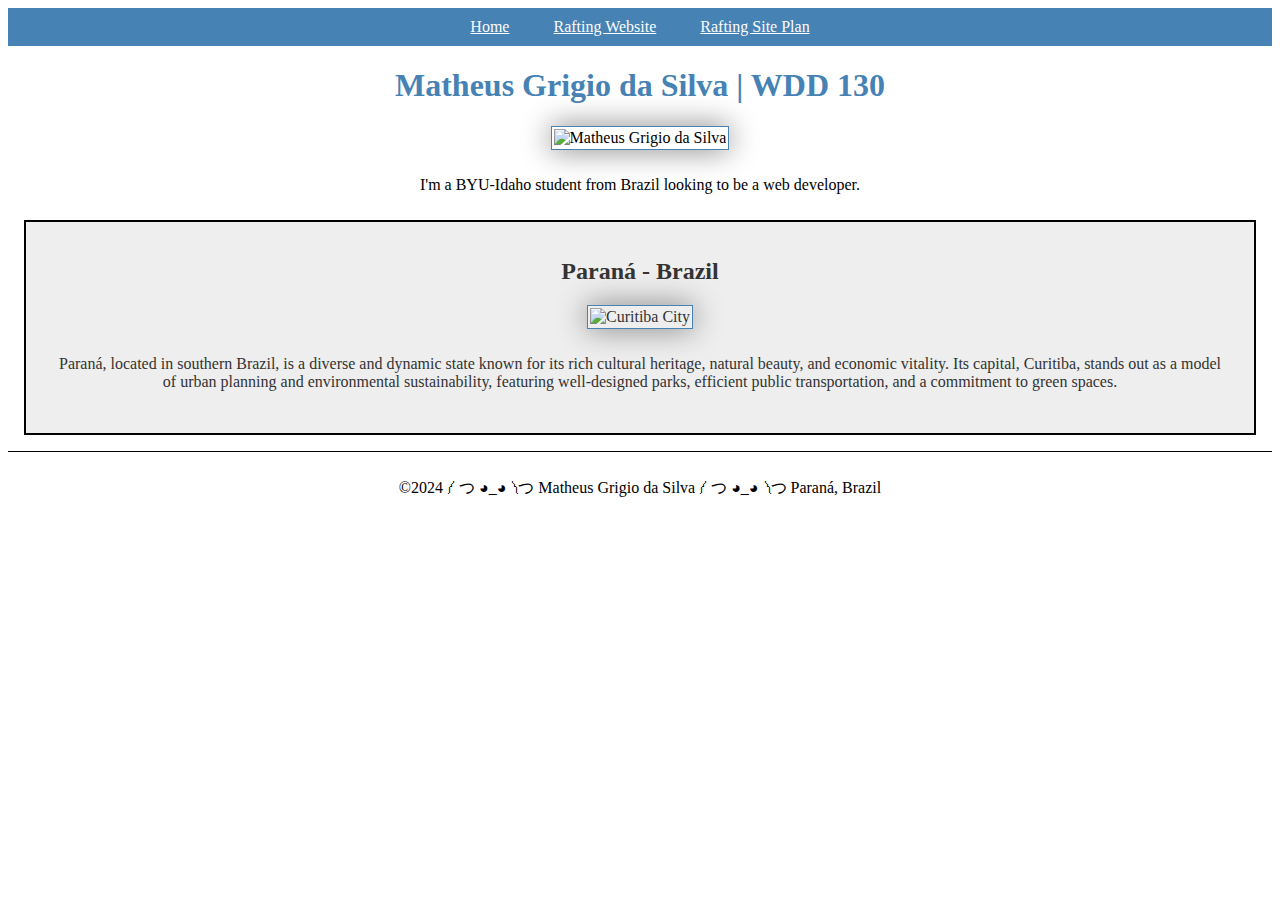
==== index.html @ d1d93ec6 "Improvments in index.html" ====
<!doctype html>
<html lang="en-US">
  <head>
        <meta charset="utf-8">
        <meta name="viewport" content="width=device-width, initial-scale=1.0">
        <meta name="author" content="Matheus Grigio da Silva">
        <meta name="description" content="This is the home page of Matheus Grigio, used to accomplish the WDD-130 course of BYU-Idaho.">
        <title>Matheus Grigio | WDD 130</title>
        <link rel="stylesheet" href="styles/styles.css">
  </head>
  <body>
        <header>
            <nav>
                <a href="#">Home</a>
                <a href="wwr/">Rafting Website</a>
                <a href="wwr/site-plan-rafting.html">Rafting Site Plan</a>
            </nav>
        </header>

        <main>
            <h1>Matheus Grigio da Silva | WDD 130</h1>
            <img src="images/profile.png" alt="Matheus Grigio da Silva" width="200">
            <p>I'm a BYU-Idaho student from Brazil looking to be a web developer.</p>
        </main>
        <aside>
            <h2>Paraná - Brazil</h2>
            <img src="https://3.bp.blogspot.com/-o_Bu5ToOKUc/T0zGFRiXSBI/AAAAAAAAREg/r9DC1er4Vd8/s1600/Curitiba-avenida-sete-de-setembro.jpg" alt="Curitiba City">
            <p>Paraná, located in southern Brazil, is a diverse and dynamic state known for its rich cultural heritage, natural beauty, and economic vitality. Its capital, Curitiba, stands out as a model of urban planning and environmental sustainability, featuring well-designed parks, efficient public transportation, and a commitment to green spaces.</p>
        </aside>
        <footer>
            <p>©2024 ༼ つ ◕_◕ ༽つ Matheus Grigio da Silva ༼ つ ◕_◕ ༽つ Paraná, Brazil</p>
        </footer>
  </body>
</html>
---- styles/styles.css ----
body{
    text-align: center;
    width: auto;
}

main {
    max-width: 2000px;
    margin: 10px;
}

main img {
    width: 150px;
    height: auto;
}

nav {
    background-color: steelblue;
    padding: 10px;
}

nav a {
    color: rgb(252, 252, 252);
    display: inline;
    padding: 20px;
}

h1 {
    color: steelblue;
}

img {
    width: 150px;
    height: auto;
    border: 1px solid steelblue;
    padding: 2px;
    box-shadow: 0 0 30px gray;
}

p {
    padding: 10px;
}

aside {
    width: auto;
    margin: 1rem;
    border: 2px solid rgb(0, 0, 0);
    padding: 1rem;
    background-color: #eee;
    color: #333;
    text-align: center;
}

aside img{
    width: 350px;
    height: auto;
}

footer{
    margin-top: 15px;
    border-top: 1px solid #000;
    text-align: center;
}
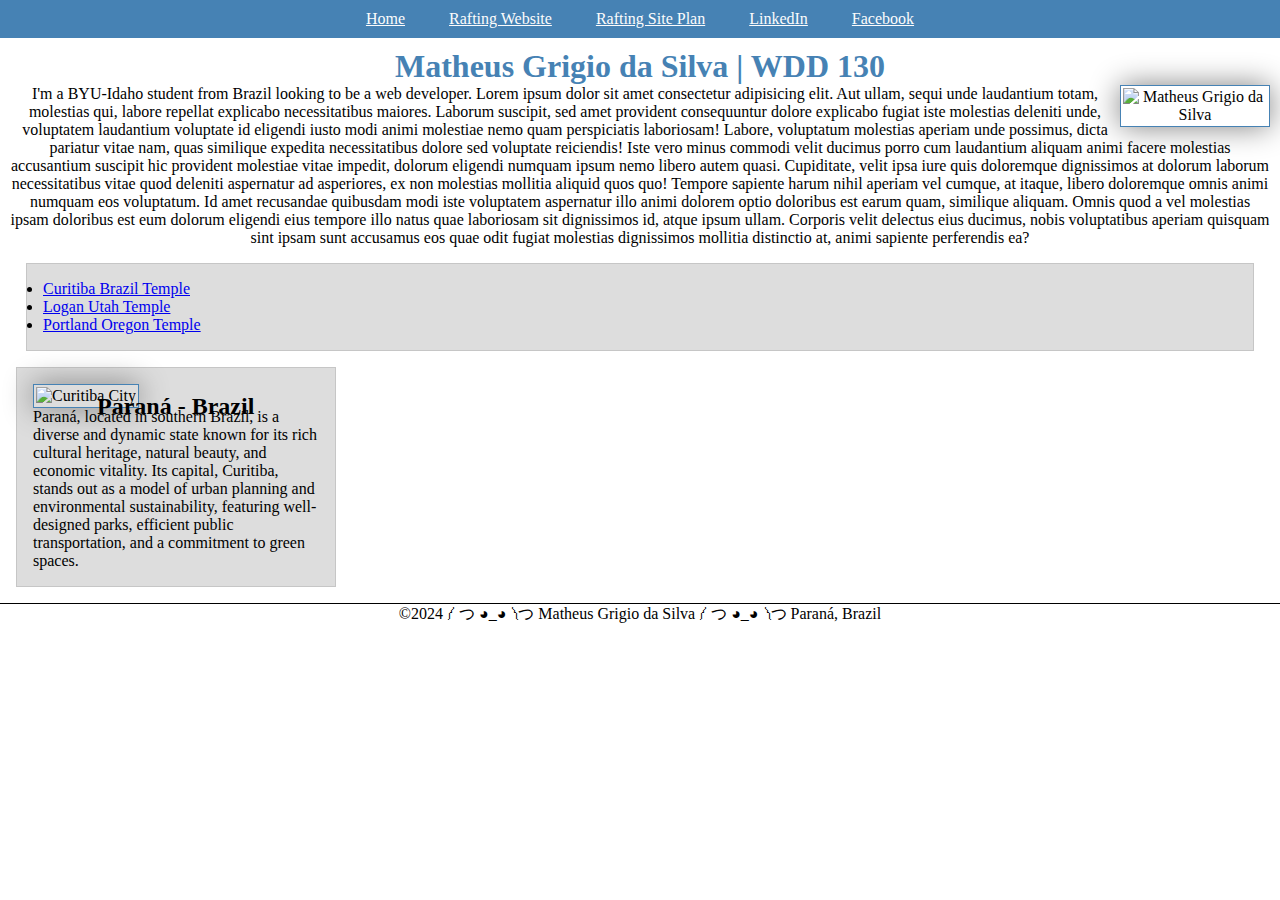
==== commit dd6b72ce: "week 03 activity - enhancing  index.html" ====
--- a/index.html
+++ b/index.html
@@ -1,5 +1,5 @@
 <!doctype html>
-<html lang="en-US">
+<html lang="it">
   <head>
         <meta charset="utf-8">
         <meta name="viewport" content="width=device-width, initial-scale=1.0">
@@ -14,15 +14,22 @@
                 <a href="#">Home</a>
                 <a href="wwr/">Rafting Website</a>
                 <a href="wwr/site-plan-rafting.html">Rafting Site Plan</a>
+                <a href="https://linkedin.com">LinkedIn</a>
+                <a href="https://facebook.com">Facebook</a>
             </nav>
         </header>
 
         <main>
             <h1>Matheus Grigio da Silva | WDD 130</h1>
             <img src="images/profile.png" alt="Matheus Grigio da Silva" width="200">
-            <p>I'm a BYU-Idaho student from Brazil looking to be a web developer.</p>
+            <p>I'm a BYU-Idaho student from Brazil looking to be a web developer. Lorem ipsum dolor sit amet consectetur adipisicing elit. Aut ullam, sequi unde laudantium totam, molestias qui, labore repellat explicabo necessitatibus maiores. Laborum suscipit, sed amet provident consequuntur dolore explicabo fugiat iste molestias deleniti unde, voluptatem laudantium voluptate id eligendi iusto modi animi molestiae nemo quam perspiciatis laboriosam! Labore, voluptatum molestias aperiam unde possimus, dicta pariatur vitae nam, quas similique expedita necessitatibus dolore sed voluptate reiciendis! Iste vero minus commodi velit ducimus porro cum laudantium aliquam animi facere molestias accusantium suscipit hic provident molestiae vitae impedit, dolorum eligendi numquam ipsum nemo libero autem quasi. Cupiditate, velit ipsa iure quis doloremque dignissimos at dolorum laborum necessitatibus vitae quod deleniti aspernatur ad asperiores, ex non molestias mollitia aliquid quos quo! Tempore sapiente harum nihil aperiam vel cumque, at itaque, libero doloremque omnis animi numquam eos voluptatum. Id amet recusandae quibusdam modi iste voluptatem aspernatur illo animi dolorem optio doloribus est earum quam, similique aliquam. Omnis quod a vel molestias ipsam doloribus est eum dolorum eligendi eius tempore illo natus quae laboriosam sit dignissimos id, atque ipsum ullam. Corporis velit delectus eius ducimus, nobis voluptatibus aperiam quisquam sint ipsam sunt accusamus eos quae odit fugiat molestias dignissimos mollitia distinctio at, animi sapiente perferendis ea?</p>
+            <ul class="box">
+                <li><a href="https://www.churchofjesuschrist.org/temples/details/curitiba-brazil-temple" target="_blank">Curitiba Brazil Temple</a></li>
+                <li><a href="https://www.churchofjesuschrist.org/temples/details/logan-utah-temple" target="_blank">Logan Utah Temple</a></li>
+                <li><a href="https://www.churchofjesuschrist.org/temples/details/portland-oregon-temple" target="_blank">Portland Oregon Temple</a></li>
+            </ul>
         </main>
-        <aside>
+        <aside class="box">
             <h2>Paraná - Brazil</h2>
             <img src="https://3.bp.blogspot.com/-o_Bu5ToOKUc/T0zGFRiXSBI/AAAAAAAAREg/r9DC1er4Vd8/s1600/Curitiba-avenida-sete-de-setembro.jpg" alt="Curitiba City">
             <p>Paraná, located in southern Brazil, is a diverse and dynamic state known for its rich cultural heritage, natural beauty, and economic vitality. Its capital, Curitiba, stands out as a model of urban planning and environmental sustainability, featuring well-designed parks, efficient public transportation, and a commitment to green spaces.</p>
@@ -31,4 +38,5 @@
             <p>©2024 ༼ つ ◕_◕ ༽つ Matheus Grigio da Silva ༼ つ ◕_◕ ༽つ Paraná, Brazil</p>
         </footer>
   </body>
+  <!-- Last modifitication at 17/11/2023 -->
 </html>--- a/styles/styles.css
+++ b/styles/styles.css
@@ -1,3 +1,9 @@
+* {
+    margin: 0;
+    padding: 0;
+    box-sizing: border-box;
+}
+
 body{
     text-align: center;
     width: auto;
@@ -11,6 +17,7 @@
 main img {
     width: 150px;
     height: auto;
+    float: right;
 }
 
 nav {
@@ -37,21 +44,28 @@
 }
 
 p {
-    padding: 10px;
+    padding: 0;
 }
 
 aside {
-    width: auto;
+    width: 20rem;
     margin: 1rem;
     border: 2px solid rgb(0, 0, 0);
     padding: 1rem;
     background-color: #eee;
     color: #333;
     text-align: center;
+    position: relative;
+}
+
+aside h2 {
+    position: absolute;
+    top: 25px;
+    left: 80px;
 }
 
 aside img{
-    width: 350px;
+    width: 100%;
     height: auto;
 }
 
@@ -59,4 +73,14 @@
     margin-top: 15px;
     border-top: 1px solid #000;
     text-align: center;
+}
+
+/* Class Selectors */
+.box {
+    margin: 1rem;
+    border: 1px solid rgba(0,0,0, .1);
+    padding: 1rem;
+    background-color: #ddd;
+    color: #000;
+    text-align: left;
 }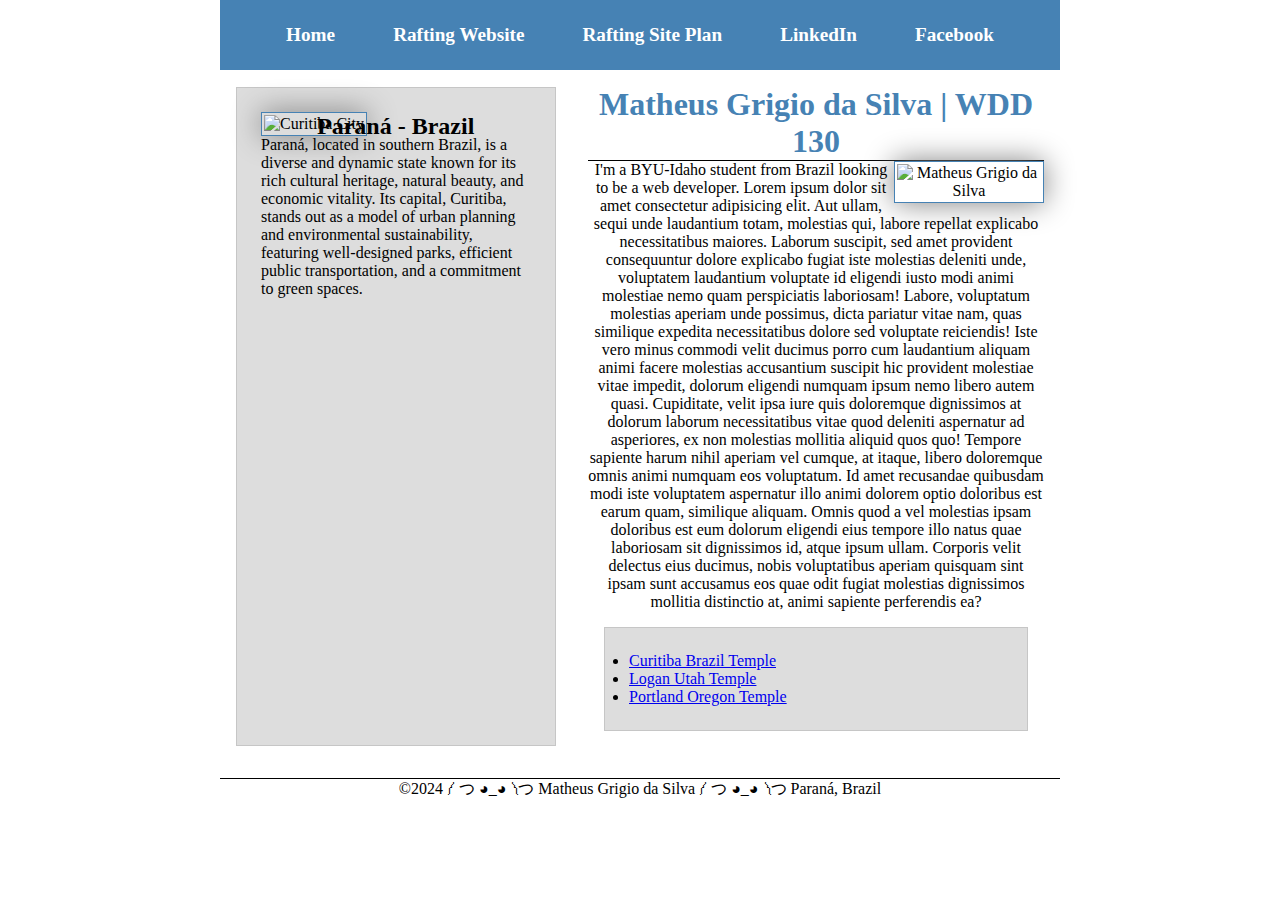
==== commit 2cd84c19: "Updating apresentation page." ====
--- a/index.html
+++ b/index.html
@@ -1,42 +1,77 @@
 <!doctype html>
-<html lang="it">
-  <head>
-        <meta charset="utf-8">
-        <meta name="viewport" content="width=device-width, initial-scale=1.0">
-        <meta name="author" content="Matheus Grigio da Silva">
-        <meta name="description" content="This is the home page of Matheus Grigio, used to accomplish the WDD-130 course of BYU-Idaho.">
-        <title>Matheus Grigio | WDD 130</title>
-        <link rel="stylesheet" href="styles/styles.css">
-  </head>
-  <body>
-        <header>
-            <nav>
-                <a href="#">Home</a>
-                <a href="wwr/">Rafting Website</a>
-                <a href="wwr/site-plan-rafting.html">Rafting Site Plan</a>
-                <a href="https://linkedin.com">LinkedIn</a>
-                <a href="https://facebook.com">Facebook</a>
-            </nav>
-        </header>
+<html lang="en-US">
 
+<head>
+    <meta charset="utf-8">
+    <meta name="viewport" content="width=device-width, initial-scale=1.0">
+    <meta name="author" content="Matheus Grigio da Silva">
+    <meta name="description"
+        content="This is the home page of Matheus Grigio, used to accomplish the WDD-130 course of BYU-Idaho.">
+    <title>Matheus Grigio | WDD 130</title>
+    <link rel="stylesheet" href="styles/styles.css">
+</head>
+
+<body>
+    <header>
+        <nav>
+            <a href="#">Home</a>
+            <a href="wwr/">Rafting Website</a>
+            <a href="wwr/site-plan-rafting.html">Rafting Site Plan</a>
+            <a href="https://linkedin.com">LinkedIn</a>
+            <a href="https://facebook.com">Facebook</a>
+        </nav>
+    </header>
+    <div class="grid">
         <main>
             <h1>Matheus Grigio da Silva | WDD 130</h1>
             <img src="images/profile.png" alt="Matheus Grigio da Silva" width="200">
-            <p>I'm a BYU-Idaho student from Brazil looking to be a web developer. Lorem ipsum dolor sit amet consectetur adipisicing elit. Aut ullam, sequi unde laudantium totam, molestias qui, labore repellat explicabo necessitatibus maiores. Laborum suscipit, sed amet provident consequuntur dolore explicabo fugiat iste molestias deleniti unde, voluptatem laudantium voluptate id eligendi iusto modi animi molestiae nemo quam perspiciatis laboriosam! Labore, voluptatum molestias aperiam unde possimus, dicta pariatur vitae nam, quas similique expedita necessitatibus dolore sed voluptate reiciendis! Iste vero minus commodi velit ducimus porro cum laudantium aliquam animi facere molestias accusantium suscipit hic provident molestiae vitae impedit, dolorum eligendi numquam ipsum nemo libero autem quasi. Cupiditate, velit ipsa iure quis doloremque dignissimos at dolorum laborum necessitatibus vitae quod deleniti aspernatur ad asperiores, ex non molestias mollitia aliquid quos quo! Tempore sapiente harum nihil aperiam vel cumque, at itaque, libero doloremque omnis animi numquam eos voluptatum. Id amet recusandae quibusdam modi iste voluptatem aspernatur illo animi dolorem optio doloribus est earum quam, similique aliquam. Omnis quod a vel molestias ipsam doloribus est eum dolorum eligendi eius tempore illo natus quae laboriosam sit dignissimos id, atque ipsum ullam. Corporis velit delectus eius ducimus, nobis voluptatibus aperiam quisquam sint ipsam sunt accusamus eos quae odit fugiat molestias dignissimos mollitia distinctio at, animi sapiente perferendis ea?</p>
+            <p>I'm a BYU-Idaho student from Brazil looking to be a web developer. Lorem ipsum dolor sit amet consectetur
+                adipisicing elit. Aut ullam, sequi unde laudantium totam, molestias qui, labore repellat explicabo
+                necessitatibus maiores. Laborum suscipit, sed amet provident consequuntur dolore explicabo fugiat iste
+                molestias deleniti unde, voluptatem laudantium voluptate id eligendi iusto modi animi molestiae nemo
+                quam
+                perspiciatis laboriosam! Labore, voluptatum molestias aperiam unde possimus, dicta pariatur vitae nam,
+                quas
+                similique expedita necessitatibus dolore sed voluptate reiciendis! Iste vero minus commodi velit ducimus
+                porro cum laudantium aliquam animi facere molestias accusantium suscipit hic provident molestiae vitae
+                impedit, dolorum eligendi numquam ipsum nemo libero autem quasi. Cupiditate, velit ipsa iure quis
+                doloremque
+                dignissimos at dolorum laborum necessitatibus vitae quod deleniti aspernatur ad asperiores, ex non
+                molestias
+                mollitia aliquid quos quo! Tempore sapiente harum nihil aperiam vel cumque, at itaque, libero doloremque
+                omnis animi numquam eos voluptatum. Id amet recusandae quibusdam modi iste voluptatem aspernatur illo
+                animi
+                dolorem optio doloribus est earum quam, similique aliquam. Omnis quod a vel molestias ipsam doloribus
+                est
+                eum dolorum eligendi eius tempore illo natus quae laboriosam sit dignissimos id, atque ipsum ullam.
+                Corporis
+                velit delectus eius ducimus, nobis voluptatibus aperiam quisquam sint ipsam sunt accusamus eos quae odit
+                fugiat molestias dignissimos mollitia distinctio at, animi sapiente perferendis ea?</p>
             <ul class="box">
-                <li><a href="https://www.churchofjesuschrist.org/temples/details/curitiba-brazil-temple" target="_blank">Curitiba Brazil Temple</a></li>
-                <li><a href="https://www.churchofjesuschrist.org/temples/details/logan-utah-temple" target="_blank">Logan Utah Temple</a></li>
-                <li><a href="https://www.churchofjesuschrist.org/temples/details/portland-oregon-temple" target="_blank">Portland Oregon Temple</a></li>
+                <li><a href="https://www.churchofjesuschrist.org/temples/details/curitiba-brazil-temple"
+                        target="_blank">Curitiba Brazil Temple</a></li>
+                <li><a href="https://www.churchofjesuschrist.org/temples/details/logan-utah-temple"
+                        target="_blank">Logan
+                        Utah Temple</a></li>
+                <li><a href="https://www.churchofjesuschrist.org/temples/details/portland-oregon-temple"
+                        target="_blank">Portland Oregon Temple</a></li>
             </ul>
         </main>
         <aside class="box">
             <h2>Paraná - Brazil</h2>
-            <img src="https://3.bp.blogspot.com/-o_Bu5ToOKUc/T0zGFRiXSBI/AAAAAAAAREg/r9DC1er4Vd8/s1600/Curitiba-avenida-sete-de-setembro.jpg" alt="Curitiba City">
-            <p>Paraná, located in southern Brazil, is a diverse and dynamic state known for its rich cultural heritage, natural beauty, and economic vitality. Its capital, Curitiba, stands out as a model of urban planning and environmental sustainability, featuring well-designed parks, efficient public transportation, and a commitment to green spaces.</p>
+            <img src="https://3.bp.blogspot.com/-o_Bu5ToOKUc/T0zGFRiXSBI/AAAAAAAAREg/r9DC1er4Vd8/s1600/Curitiba-avenida-sete-de-setembro.jpg"
+                alt="Curitiba City">
+            <p>Paraná, located in southern Brazil, is a diverse and dynamic state known for its rich cultural heritage,
+                natural beauty, and economic vitality. Its capital, Curitiba, stands out as a model of urban planning
+                and
+                environmental sustainability, featuring well-designed parks, efficient public transportation, and a
+                commitment to green spaces.</p>
         </aside>
-        <footer>
-            <p>©2024 ༼ つ ◕_◕ ༽つ Matheus Grigio da Silva ༼ つ ◕_◕ ༽つ Paraná, Brazil</p>
-        </footer>
-  </body>
-  <!-- Last modifitication at 17/11/2023 -->
+    </div>
+    <footer>
+        <p>©2024 ༼ つ ◕_◕ ༽つ Matheus Grigio da Silva ༼ つ ◕_◕ ༽つ Paraná, Brazil</p>
+    </footer>
+</body>
+<!-- Last modifitication at 26/11/2023 -->
+
 </html>--- a/styles/styles.css
+++ b/styles/styles.css
@@ -9,11 +9,6 @@
     width: auto;
 }
 
-main {
-    max-width: 2000px;
-    margin: 10px;
-}
-
 main img {
     width: 150px;
     height: auto;
@@ -22,17 +17,24 @@
 
 nav {
     background-color: steelblue;
-    padding: 10px;
+    padding: 1rem;
+    display: flex;
+    justify-content: space-evenly;
+    align-items: center;
 }
 
 nav a {
-    color: rgb(252, 252, 252);
-    display: inline;
-    padding: 20px;
+    display: block;
+    padding: 0.5rem;
+    text-decoration: none;
+    font-size: 1.2rem;
+    font-weight: 700;
+    color: #fff;
 }
 
 h1 {
     color: steelblue;
+    border-bottom: #000 solid 1px;
 }
 
 img {
@@ -47,17 +49,6 @@
     padding: 0;
 }
 
-aside {
-    width: 20rem;
-    margin: 1rem;
-    border: 2px solid rgb(0, 0, 0);
-    padding: 1rem;
-    background-color: #eee;
-    color: #333;
-    text-align: center;
-    position: relative;
-}
-
 aside h2 {
     position: absolute;
     top: 25px;
@@ -67,6 +58,11 @@
 aside img{
     width: 100%;
     height: auto;
+}
+
+header, footer, .grid {
+    max-width: 840px;
+    margin: 0 auto;
 }
 
 footer{
@@ -79,8 +75,26 @@
 .box {
     margin: 1rem;
     border: 1px solid rgba(0,0,0, .1);
-    padding: 1rem;
+    padding: 1.5rem;
     background-color: #ddd;
     color: #000;
     text-align: left;
+}
+
+.grid {
+    display: grid;
+    align-items: center;
+}
+
+main {
+    grid-column: 2/3;
+    margin: 1rem;
+}
+
+aside {
+    width: 20rem;
+    height: 95%;
+    position: relative;
+    grid-column: 1/2;
+    grid-row:  1/2;
 }